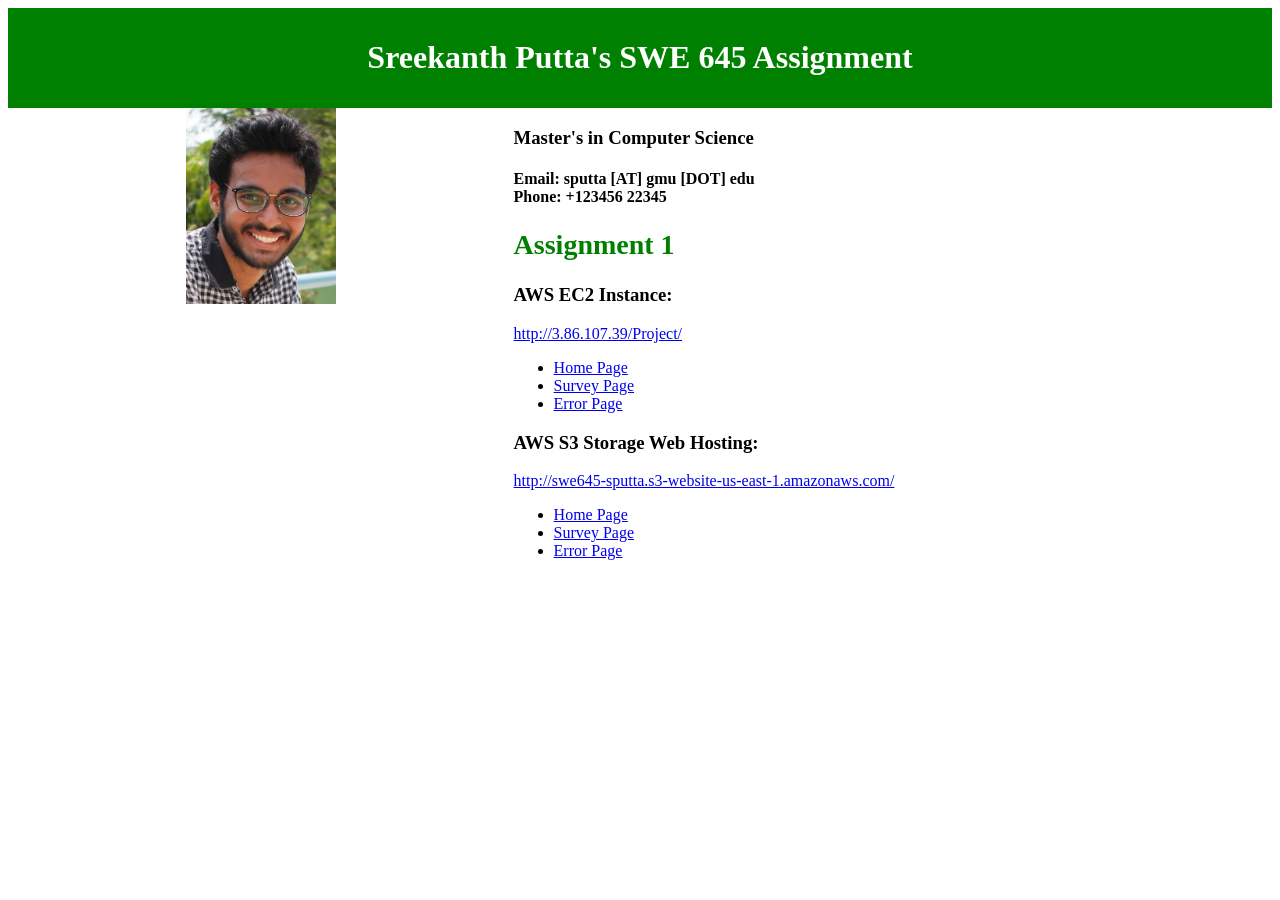
==== src/main/webapp/index.html @ 6f94f8cf "Update index.html" ====
<!-- 
Developer: Sreekanth Putta
G Number : G01223547
This HTML file contains code for the index page.
 -->

<!DOCTYPE html PUBLIC "-//W3C//DTD XHTML 1.0 Strict//EN" "http://www.w3.org/TR/xhtml1/DTD/xhtml1-strict.dtd">
<html xmlns="http://www.w3.org/1999/xhtml">

<head>
<title>Jelly's SWE 645 Assignment</title>
<link href="css/style.css" rel="stylesheet" type="text/css" />
</head>

<body>
	<div class="nav">
		<h1 class="heading">Sreekanth Putta's SWE 645 Assignment</h1>
	</div>
	<div style="display: flex;">

		<div style="width: 40%;">
			<img src="images/tall-photo.png" style="width: 150px" />
		</div>
		<div style="width: 50%;">
			<h3>Master's in Computer Science</h3>
			<h4>
				Email: sputta [AT] gmu [DOT] edu<br />Phone: +123456 22345
			</h4>
			<h2>Assignment 1</h2>
			<div>
				<h3>AWS EC2 Instance:</h3>
				<p>
					<a href="http://3.86.107.39/Project/">http://3.86.107.39/Project/</a>
				</p>
				<ul>
					<li><a href="http://3.86.107.39/Project/index.html">Home
							Page</a></li>
					<li><a href="http://3.86.107.39/Project/survey.html">Survey
							Page</a></li>
					<li><a href="http://3.86.107.39/Project/error.html">Error
							Page</a></li>
				</ul>
			</div>
			<div>
				<h3>AWS S3 Storage Web Hosting:</h3>
				<p>
					<a
						href="http://swe645-sputta.s3-website-us-east-1.amazonaws.com/">http://swe645-sputta.s3-website-us-east-1.amazonaws.com/</a>
				</p>
				<ul>
					<li><a
						href="http://swe645-sputta.s3-website-us-east-1.amazonaws.com/index.html">Home
							Page</a></li>
					<li><a
						href="http://swe645-sputta.s3-website-us-east-1.amazonaws.com/survey.html">Survey
							Page</a></li>
					<li><a
						href="http://swe645-sputta.s3-website-us-east-1.amazonaws.com/error.html">Error
							Page</a></li>
				</ul>
			</div>
		</div>
	</div>
</body>

</html>
---- src/main/webapp/css/style.css ----
/*
Developer: Sreekanth Putta
G Number : G01223547
This file contains css code which is used by the html files .*/


.nav {
	background-color: green;
	align-content: center;
	width: auto;
	text-align: center;
}

h1.heading {
	color: white;
	padding: 10px 10px 10px 10px
}

h1.feedbackheading {
	color: blue
}

img {
	display: block;
	margin-left: auto;
	margin-right: auto;
}

.feedbackheading {
	border: blue;
	border-width: 5px;
	border-style: solid;
	padding: 0px;
	color: blue;
}

h2 {
	font-size: 28px;
	color: green;
}

form{
	font-size: 18px;
	color: darkred;
	border: black;
	border-width: 3px;
	border-style: solid;
	padding: 0px;
	background-color: silver;
}

.error {
	color: red;
	position: center;
	font-size: 18px;
	column-span: 2;
}
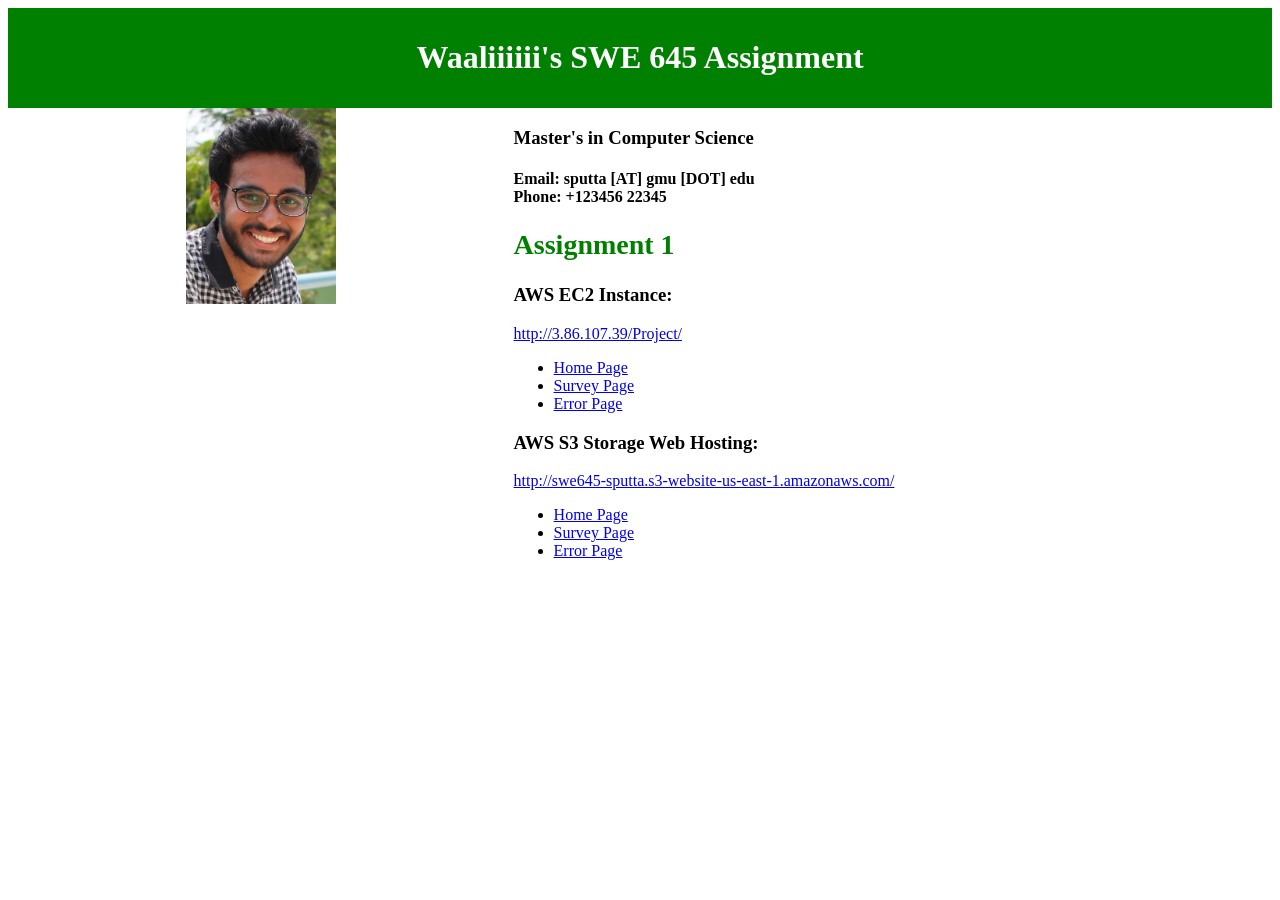
==== commit a974e715: "Update index.html" ====
--- a/src/main/webapp/index.html
+++ b/src/main/webapp/index.html
@@ -14,7 +14,7 @@
 
 <body>
 	<div class="nav">
-		<h1 class="heading">Sreekanth Putta's SWE 645 Assignment</h1>
+		<h1 class="heading">Waaliiiiii's SWE 645 Assignment</h1>
 	</div>
 	<div style="display: flex;">
 
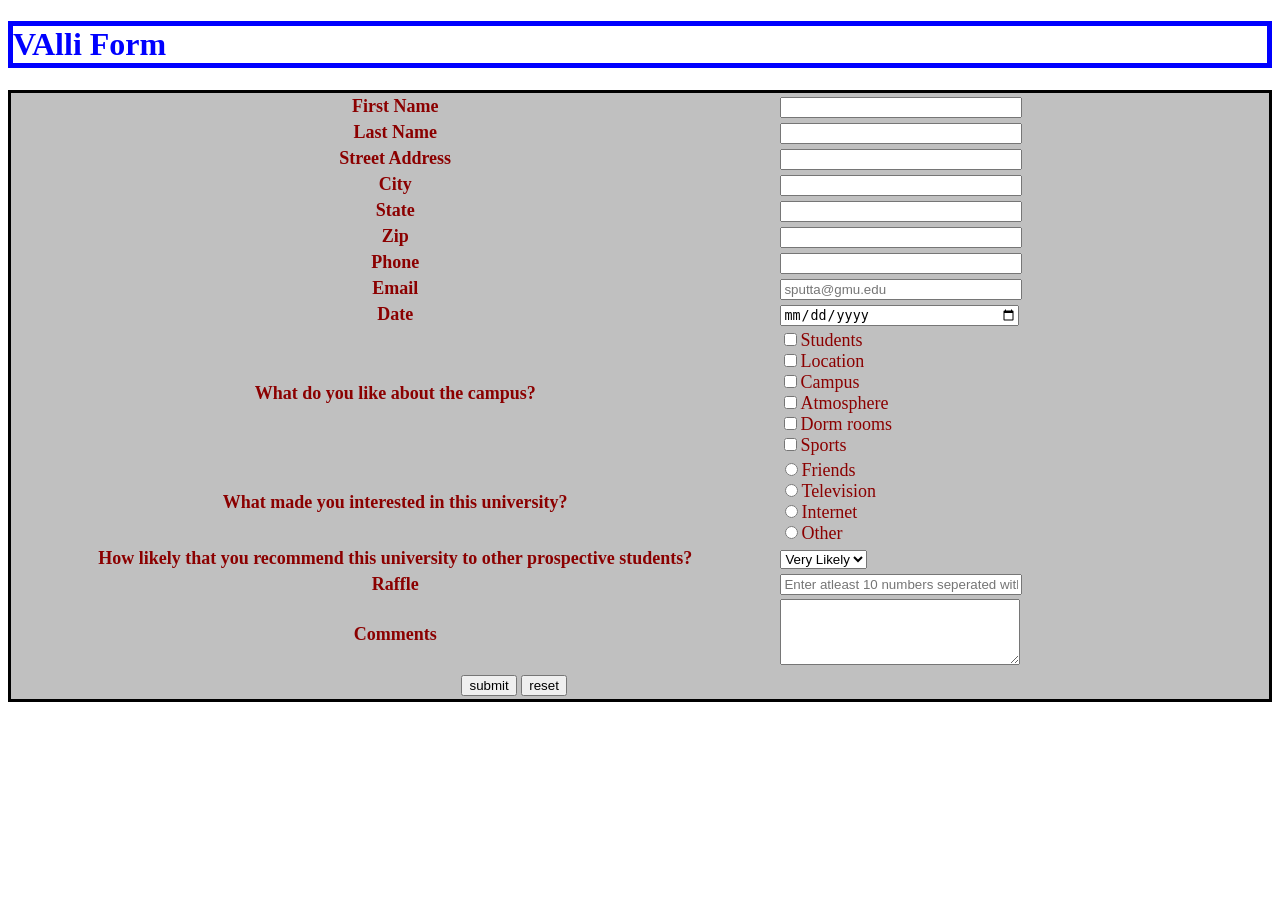
==== commit cedcbdb8: "Removed index, error and war files" ====
--- a/src/main/webapp/index.html
+++ b/src/main/webapp/index.html
@@ -1,66 +1,99 @@
 <!-- 
 Developer: Sreekanth Putta
 G Number : G01223547
-This HTML file contains code for the index page.
+This HTML file contains code for survey form page.
  -->
 
 <!DOCTYPE html PUBLIC "-//W3C//DTD XHTML 1.0 Strict//EN" "http://www.w3.org/TR/xhtml1/DTD/xhtml1-strict.dtd">
 <html xmlns="http://www.w3.org/1999/xhtml">
 
 <head>
-<title>Jelly's SWE 645 Assignment</title>
-<link href="css/style.css" rel="stylesheet" type="text/css" />
+<title>Survey Page</title>
+<link rel="stylesheet" type="text/css" href="css/style.css" />
 </head>
 
 <body>
-	<div class="nav">
-		<h1 class="heading">Waaliiiiii's SWE 645 Assignment</h1>
-	</div>
-	<div style="display: flex;">
+	<h1 class="feedbackheading">VAlli Form</h1>
+	<form method="post" action="#">
+		<table width="80%">
+			<tbody>
+				<tr>
+					<th>First Name</th>
+					<td><input type="text" name="first name" style="width: 100%;" required /></td>
+				</tr>
+				<tr>
+					<th>Last Name</th>
+					<td><input type="text" name="last name" style="width: 100%;" required /></td>
+				</tr>
+				<tr>
+					<th>Street Address</th>
+					<td><input type="text" name="address" style="width: 100%;" required /></td>
+				</tr>
 
-		<div style="width: 40%;">
-			<img src="images/tall-photo.png" style="width: 150px" />
-		</div>
-		<div style="width: 50%;">
-			<h3>Master's in Computer Science</h3>
-			<h4>
-				Email: sputta [AT] gmu [DOT] edu<br />Phone: +123456 22345
-			</h4>
-			<h2>Assignment 1</h2>
-			<div>
-				<h3>AWS EC2 Instance:</h3>
-				<p>
-					<a href="http://3.86.107.39/Project/">http://3.86.107.39/Project/</a>
-				</p>
-				<ul>
-					<li><a href="http://3.86.107.39/Project/index.html">Home
-							Page</a></li>
-					<li><a href="http://3.86.107.39/Project/survey.html">Survey
-							Page</a></li>
-					<li><a href="http://3.86.107.39/Project/error.html">Error
-							Page</a></li>
-				</ul>
-			</div>
-			<div>
-				<h3>AWS S3 Storage Web Hosting:</h3>
-				<p>
-					<a
-						href="http://swe645-sputta.s3-website-us-east-1.amazonaws.com/">http://swe645-sputta.s3-website-us-east-1.amazonaws.com/</a>
-				</p>
-				<ul>
-					<li><a
-						href="http://swe645-sputta.s3-website-us-east-1.amazonaws.com/index.html">Home
-							Page</a></li>
-					<li><a
-						href="http://swe645-sputta.s3-website-us-east-1.amazonaws.com/survey.html">Survey
-							Page</a></li>
-					<li><a
-						href="http://swe645-sputta.s3-website-us-east-1.amazonaws.com/error.html">Error
-							Page</a></li>
-				</ul>
-			</div>
-		</div>
-	</div>
+				<tr>
+					<th>City</th>
+					<td><input type="text" name="city" style="width: 100%;" required /></td>
+				</tr>
+				<tr>
+					<th>State</th>
+					<td><input type="text" name="state" style="width: 100%;" required /></td>
+				</tr>
+				<tr>
+					<th>Zip</th>
+					<td><input type="number" name="zip" style="width: 100%;" required /></td>
+				</tr>
+				<tr>
+					<th>Phone</th>
+					<td><input type="tel" name="phone" style="width: 100%;" required /></td>
+				</tr>
+				<tr>
+					<th>Email</th>
+					<td><input type="email" name="email" style="width: 100%;" placeholder="sputta@gmu.edu" required /></td>
+				</tr>
+				<tr>
+					<th>Date</th>
+					<td><input type="date" name="date" style="width: 100%;" placeholder="mm/dd/yyyy" required /></td>
+				</tr>
+				<tr>
+					<th>What do you like about the campus?</th>
+					<td><label><input name="liked" type="checkbox" value="students"/>Students</label><br/>
+					<label><input name="liked" type="checkbox" value="location" />Location</label><br/>
+					<label><input name="liked" type="checkbox" value="campus" />Campus</label><br/> 
+					<label><input name="liked" type="checkbox" value="atmosphere" />Atmosphere</label><br/>
+					<label><input name="liked" type="checkbox" value="rooms" />Dorm rooms</label><br/>
+					<label><input name="liked" type="checkbox" value="sports" />Sports</label></td>
+				</tr>
+				<tr>
+					<th>What made you interested in this university?</th>
+					<td><label><input name="interest" type="radio" value="friends" />Friends</label><br/>
+					<label><input name="interest" type="radio" value="television"/>Television</label><br/>
+					<label><input name="interest" type="radio" value="internet"/>Internet</label><br />
+					<label><input name="interest" type="radio" value="other"/>Other</label></td>
+				</tr>
+				<tr>
+					<th>How likely that you recommend this university to other prospective students?</th>
+					<td><select name="choices">
+							<option selected="selected">Very Likely</option>
+							<option>Likely</option>
+							<option>Unlikely</option>
+					</select></td>
+				</tr>
+				<tr>
+					<th>Raffle</th>
+					<td><input type="text" name="raffle" placeholder="Enter atleast 10 numbers seperated with comma" style="width: 100%;"/></td>
+				</tr>
+				<tr>
+					<th>Comments</th>
+					<td><textarea name="Comments" rows="4" style="width: 100%;"></textarea></td>
+				</tr>
+				<tr >
+					<td colspan=2 style="text-align: center;"><input type="submit" value="submit" />
+					<input type="reset" value="reset" /></td>
+				</tr>
+			</tbody>
+		</table>
+	</form>
 </body>
 
 </html>
+
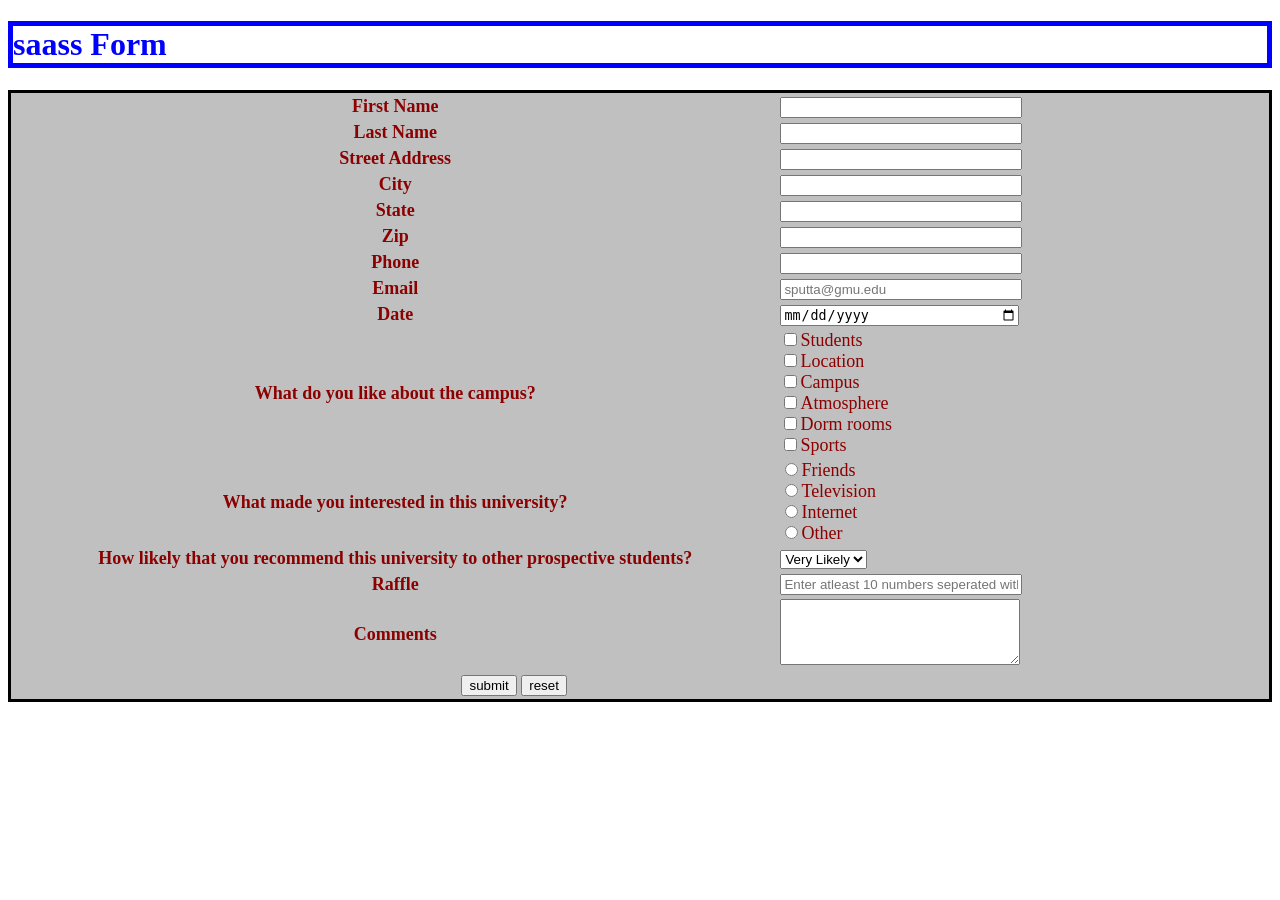
==== commit 808f61a5: "Update index.html" ====
--- a/src/main/webapp/index.html
+++ b/src/main/webapp/index.html
@@ -13,7 +13,7 @@
 </head>
 
 <body>
-	<h1 class="feedbackheading">VAlli Form</h1>
+	<h1 class="feedbackheading">saass Form</h1>
 	<form method="post" action="#">
 		<table width="80%">
 			<tbody>
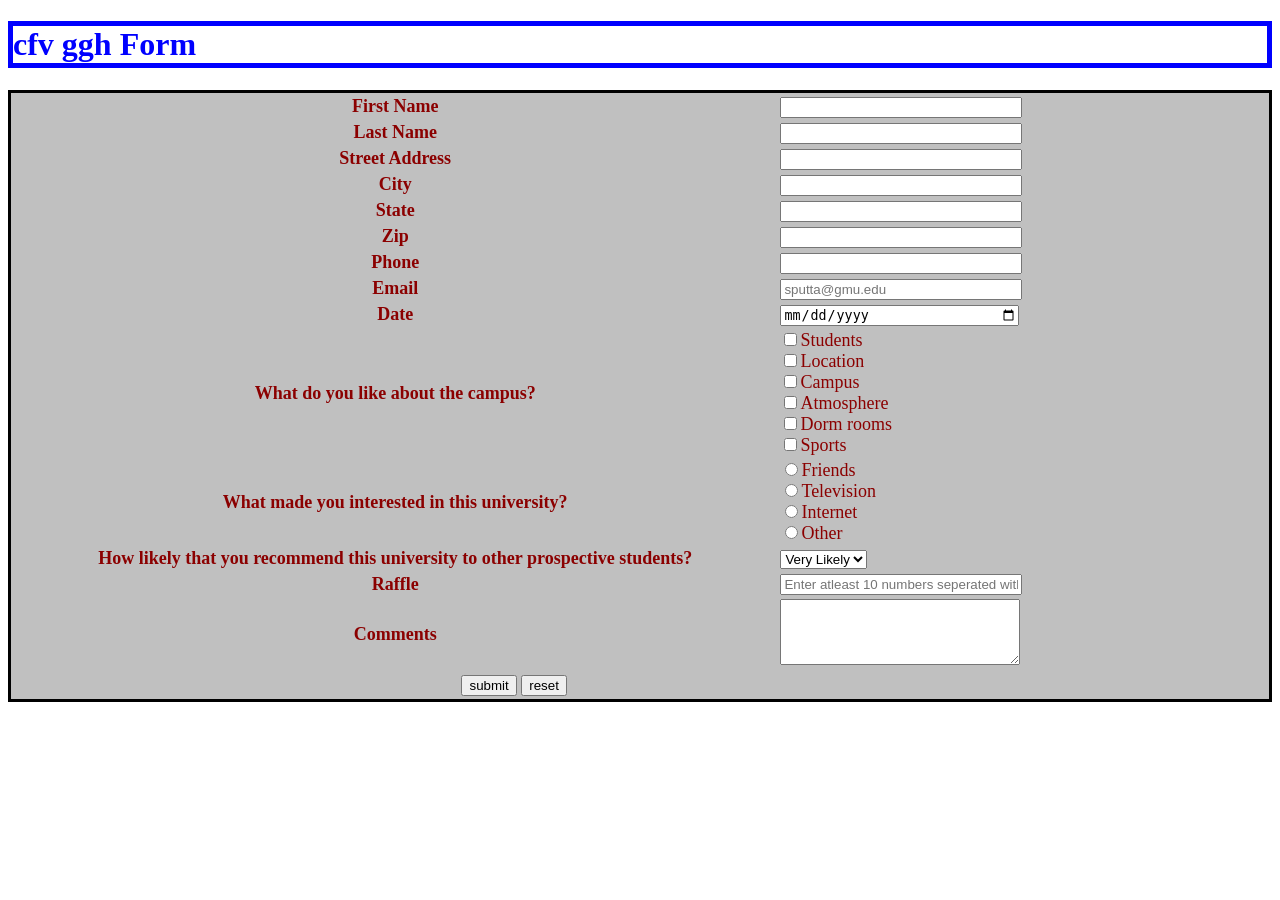
==== commit ece744dc: "Update index.html" ====
--- a/src/main/webapp/index.html
+++ b/src/main/webapp/index.html
@@ -13,7 +13,7 @@
 </head>
 
 <body>
-	<h1 class="feedbackheading">saass Form</h1>
+	<h1 class="feedbackheading">cfv ggh Form</h1>
 	<form method="post" action="#">
 		<table width="80%">
 			<tbody>
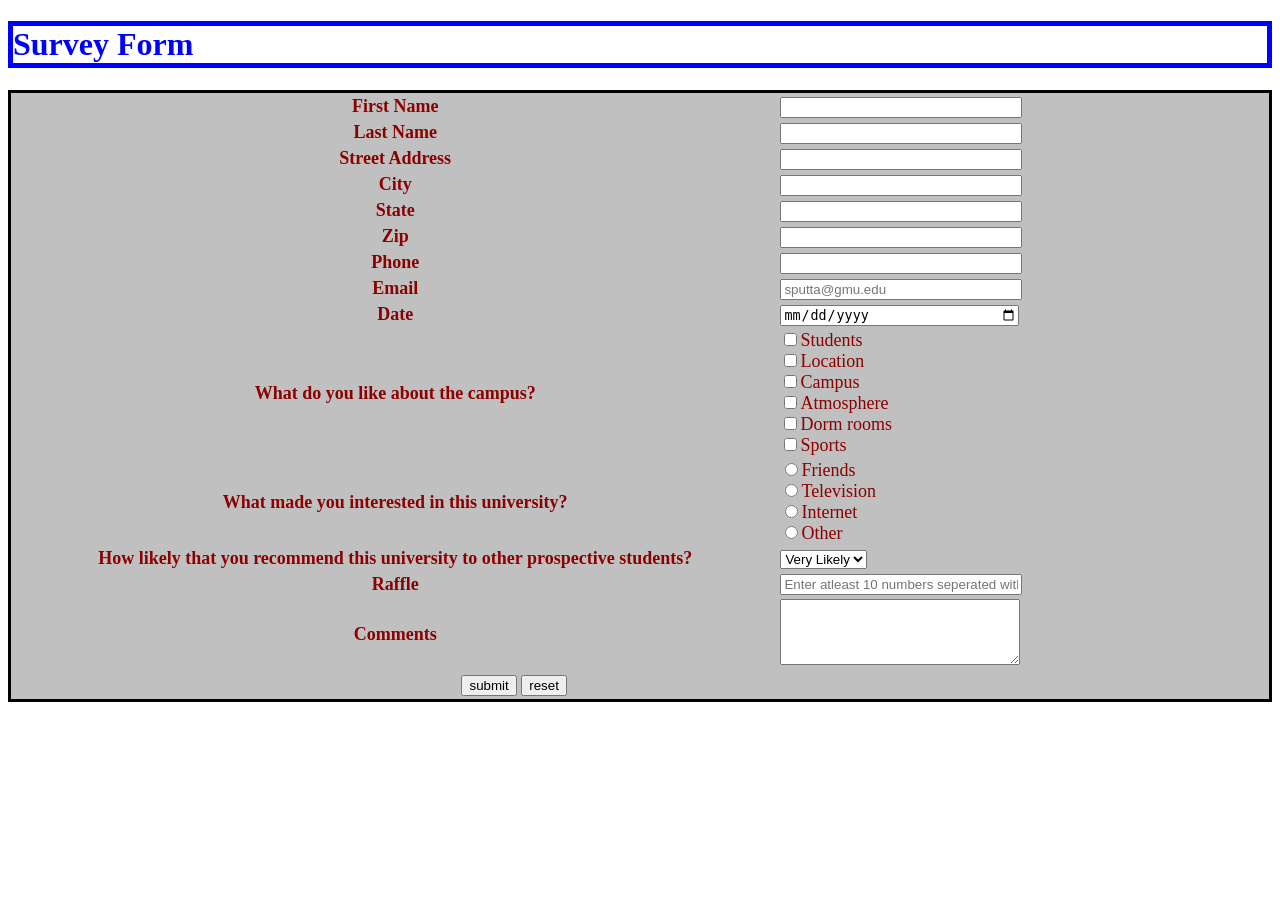
==== commit 9d9c52f8: "Update index.html" ====
--- a/src/main/webapp/index.html
+++ b/src/main/webapp/index.html
@@ -13,7 +13,7 @@
 </head>
 
 <body>
-	<h1 class="feedbackheading">cfv ggh Form</h1>
+	<h1 class="feedbackheading">Survey Form</h1>
 	<form method="post" action="#">
 		<table width="80%">
 			<tbody>
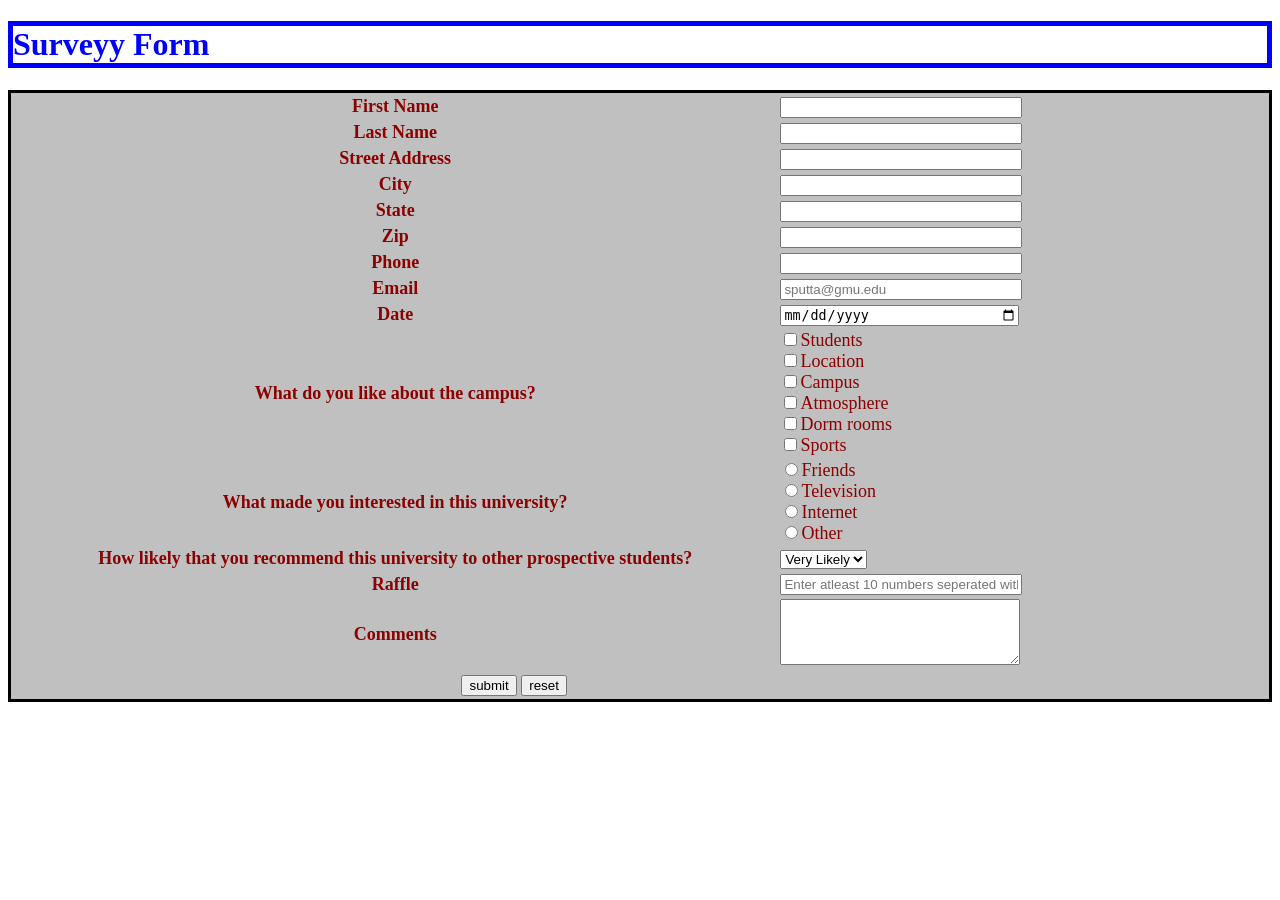
==== commit 765e59ca: "Minor change" ====
--- a/src/main/webapp/index.html
+++ b/src/main/webapp/index.html
@@ -13,7 +13,7 @@
 </head>
 
 <body>
-	<h1 class="feedbackheading">Survey Form</h1>
+	<h1 class="feedbackheading">Surveyy Form</h1>
 	<form method="post" action="#">
 		<table width="80%">
 			<tbody>
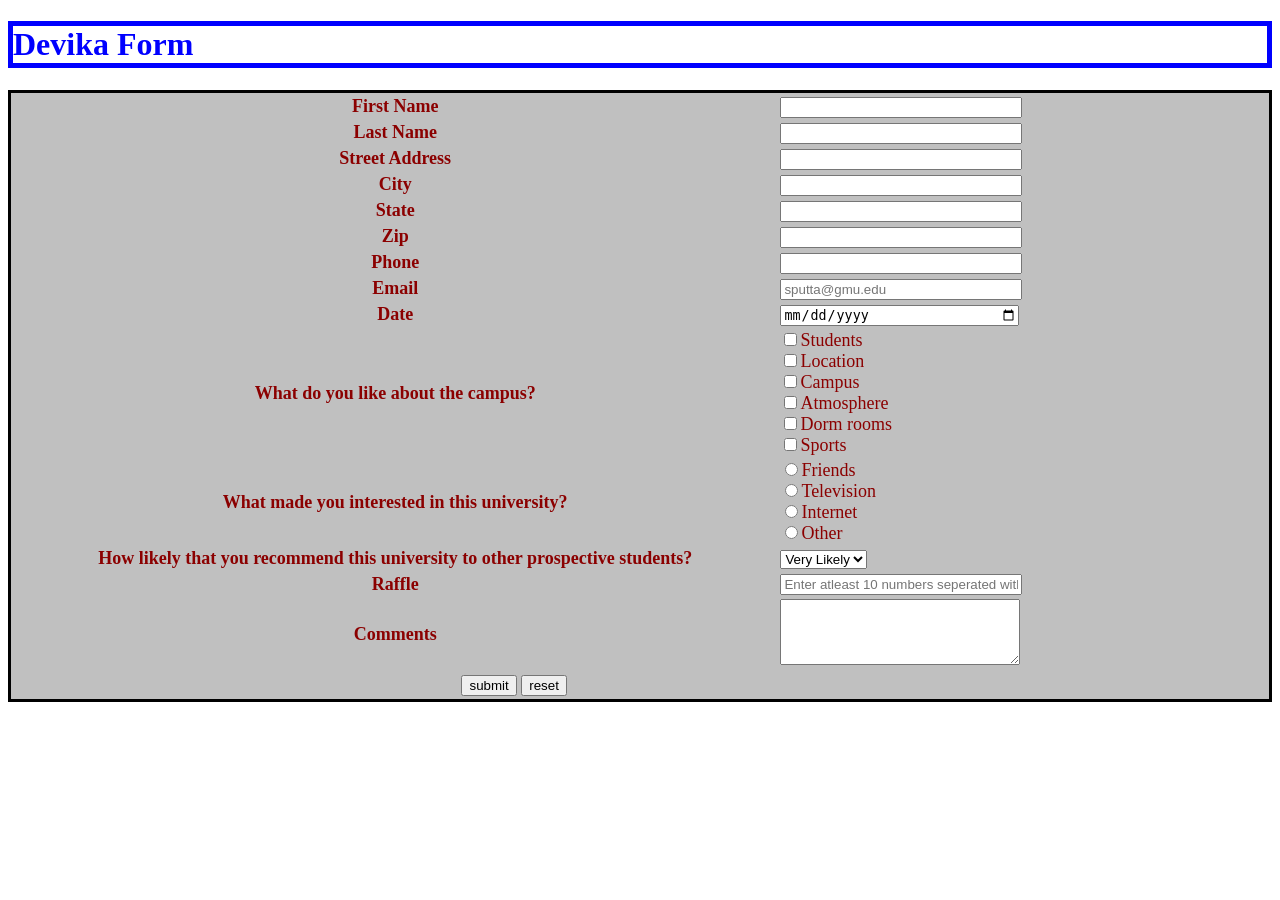
==== commit aeeb43ad: "Devika" ====
--- a/src/main/webapp/index.html
+++ b/src/main/webapp/index.html
@@ -13,7 +13,7 @@
 </head>
 
 <body>
-	<h1 class="feedbackheading">Surveyy Form</h1>
+	<h1 class="feedbackheading">Devika Form</h1>
 	<form method="post" action="#">
 		<table width="80%">
 			<tbody>
